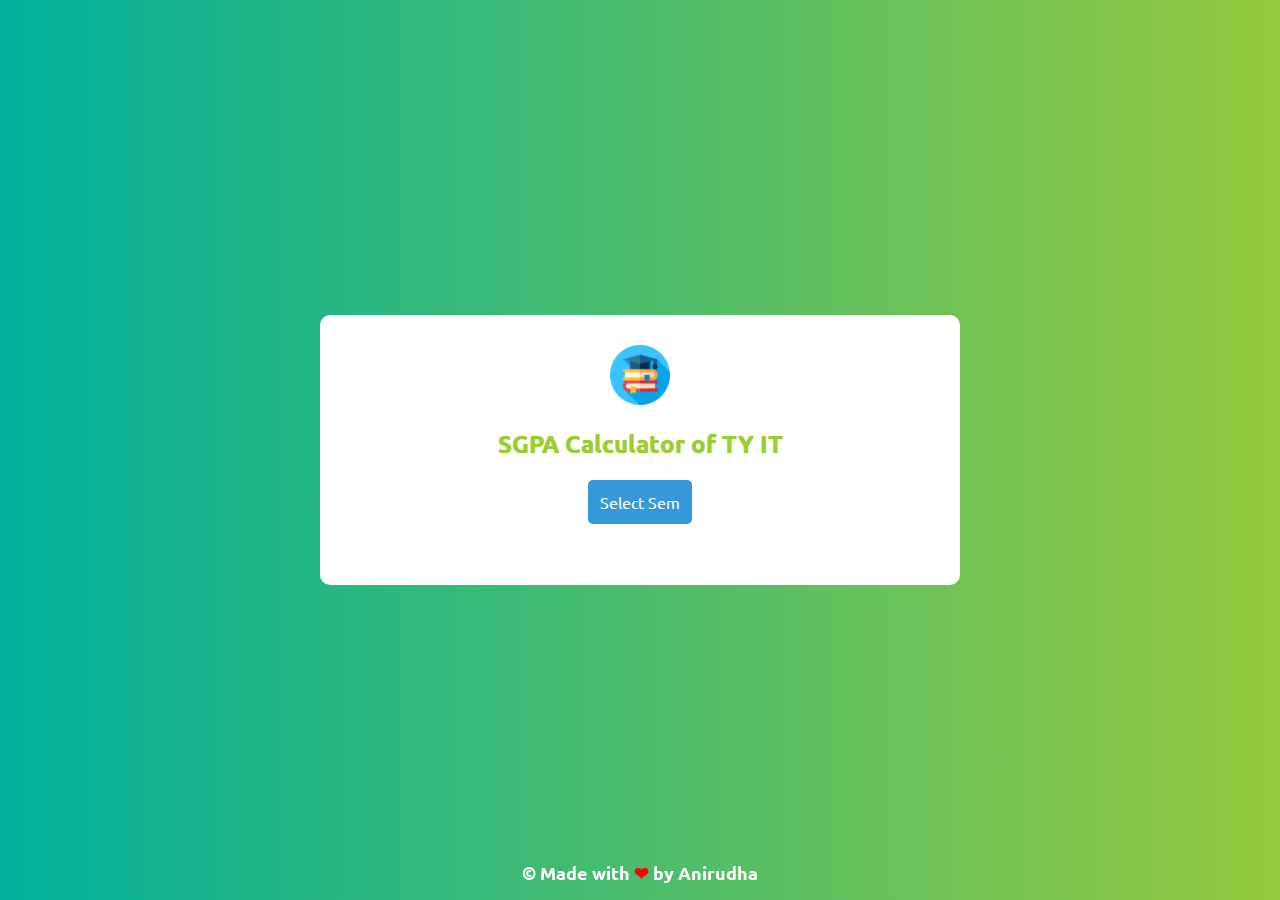
==== index.html @ c962460b "update" ====
<!DOCTYPE html>
<html lang="en">

<head>
    <meta charset="UTF-8">
    <meta http-equiv="X-UA-Compatible" content="IE=edge">
    <meta name="viewport" content="width=device-width, initial-scale=1.0">
    <link href="https://fonts.googleapis.com/css2?family=Ubuntu&display=swap" rel="stylesheet">
    <link rel="stylesheet" href="style2.css">
    <title>SGPA Calculator</title>
</head>

<body>
    <div class="container">
        <div class="images">
            <span><img src="studying.png" alt="" class="logo"></span>
        </div>
        <div class="heading">
            <h2>SGPA Calculator of TY IT</h2>
        </div>
        <div class="main-content">
            <div class="drop-down">
                <button onclick="myFunction()" class="dropbtn">Select Sem</button>
                <div id="myDropdown" class="dropdown-content">
                    <a href="/indexV.html">V sem</a>
                    <a href="/indexVI.html">VI sem</a>

                </div>

            </div>
        </div>
    </div>
    <footer class="foot">
        <p>&copy Made with <span id="love">&#10084</span> by Anirudha </p>
    </footer>

   <script src="app3.js"></script>
</body>

</html>
---- style2.css ----
*{
    margin: 0;
    padding: 0;
    box-sizing: border-box;
    font-family: 'Ubuntu', sans-serif;
}

body{
    display: flex;
    justify-content: center;
    align-items: center;
    height: 100vh;
    background-image: linear-gradient(to right, #00b09b, #96c93d);
    background-image: no-repeat center center/cover;
}

.container{
    width: 50%;
    background-color: white;
    height: 270px;
    border-radius: 10px;
    padding: 30px 30px;
    text-align: center;

}

.container .heading{
   font-family: 'Ubuntu';
   border-radius: 5px;
   padding: 5px;
   margin-bottom: 15px;
   text-shadow: 0 0 1px;
   transition: .5s;
   color: yellowgreen;
}

.main-content select{
    width: 120px;
    height: 30px;
    border-radius: 5px;
    font-size: 1.2rem;
    font-family: 'Ubuntu',sans-serif;
    box-sizing: border-box;
}

.logo{
    width: 60px;
    height: 60px;
    margin-bottom: 15px;
}

.foot{
    position: fixed;
    bottom: 0%;
    font-weight: bold;
    font-size: 18px;
}

#love{
    color: red;
    font-weight: bold;
}

.foot >p{
    color: white;
    margin-bottom: 15px;
}

.dropbtn {
    background-color: #3498DB;
    color: white;
    padding: 12px;
    font-size: 16px;
    border: none;
    cursor: pointer;
    border-radius: 5px;
  }
  
  .dropbtn:hover, .dropbtn:focus {
    background-color: #2980B9;
  }
  
  .dropdown {
    position: relative;
    display: inline-block;
  }
  
  .dropdown-content {
    display: none;
    position: absolute;
    background-color: #f1f1f1;
    min-width: 160px;
    overflow: auto;
    box-shadow: 0px 8px 16px 0px rgba(0,0,0,0.2);
    z-index: 1;
  }
  
  .dropdown-content a {
    color: black;
    padding: 12px 16px;
    text-decoration: none;
    display: block;
  }
  
  .dropdown a:hover {background-color: #ddd;}
  
  .show {display: block;}
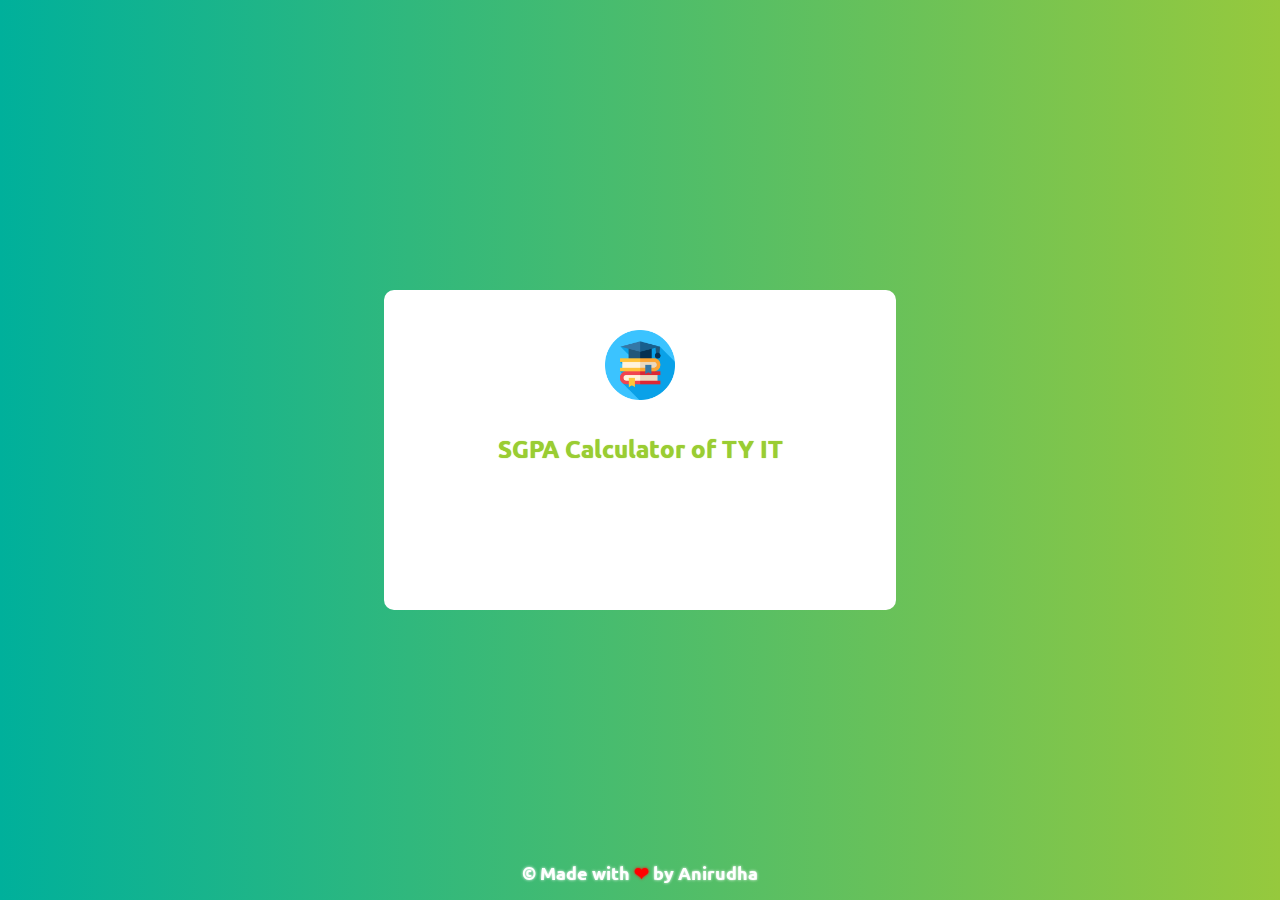
==== commit 38236cae: "Update index.html" ====
--- a/index.html
+++ b/index.html
@@ -20,10 +20,11 @@
         </div>
         <div class="main-content">
             <div class="drop-down">
-                <button onclick="myFunction()" class="dropbtn">Select Sem</button>
+                <!-- <button onclick="myFunction()" class="dropbtn">Select Sem</button> -->
                 <div id="myDropdown" class="dropdown-content">
-                    <a href="/indexV.html">V sem</a>
-                    <a href="/indexVI.html">VI sem</a>
+                    <a href="indexV.html" id="one">V sem</a>
+                    <br>
+                    <a href="indexVI.html">VI sem</a>
 
                 </div>
 
@@ -37,4 +38,4 @@
    <script src="app3.js"></script>
 </body>
 
-</html>+</html>
--- a/style2.css
+++ b/style2.css
@@ -1,107 +1,197 @@
-*{
-    margin: 0;
-    padding: 0;
-    box-sizing: border-box;
-    font-family: 'Ubuntu', sans-serif;
+* {
+  margin: 0;
+  padding: 0;
+  box-sizing: border-box;
+  font-family: 'Ubuntu', sans-serif;
 }
 
-body{
-    display: flex;
-    justify-content: center;
-    align-items: center;
-    height: 100vh;
-    background-image: linear-gradient(to right, #00b09b, #96c93d);
-    background-image: no-repeat center center/cover;
+body {
+  display: flex;
+  justify-content: center;
+  align-items: center;
+  height: 100vh;
+  background-image: linear-gradient(to right, #00b09b, #96c93d);
+  background-image: no-repeat center center/cover;
 }
 
-.container{
-    width: 50%;
-    background-color: white;
-    height: 270px;
-    border-radius: 10px;
-    padding: 30px 30px;
-    text-align: center;
+.container {
+  width: 50%;
+  background-color: white;
+  height: 40%;
+  border-radius: 10px;
+  padding: 30px 40px;
+  text-align: center;
 
 }
 
-.container .heading{
-   font-family: 'Ubuntu';
-   border-radius: 5px;
-   padding: 5px;
-   margin-bottom: 15px;
-   text-shadow: 0 0 1px;
-   transition: .5s;
-   color: yellowgreen;
+.container .heading {
+  font-family: 'Ubuntu';
+  padding: 5px;
+  margin-bottom: 30px;
+  text-shadow: 0 0 1px;
+  transition: .5s;
+  color: yellowgreen;
 }
 
-.main-content select{
-    width: 120px;
-    height: 30px;
-    border-radius: 5px;
-    font-size: 1.2rem;
-    font-family: 'Ubuntu',sans-serif;
-    box-sizing: border-box;
+.logo {
+  width: 70px;
+  height: 70px;
+  margin-bottom: 25px;
 }
 
-.logo{
-    width: 60px;
-    height: 60px;
-    margin-bottom: 15px;
+.foot {
+  position: fixed;
+  bottom: 0%;
+  font-weight: bold;
+  font-size: 18px;
 }
 
-.foot{
-    position: fixed;
-    bottom: 0%;
-    font-weight: bold;
-    font-size: 18px;
+#love {
+  color: red;
+  font-weight: bold;
 }
 
-#love{
-    color: red;
-    font-weight: bold;
-}
-
-.foot >p{
-    color: white;
-    margin-bottom: 15px;
+.foot>p {
+  color: white;
+  margin-bottom: 15px;
+  text-shadow: 0 0 3px;
 }
 
 .dropbtn {
-    background-color: #3498DB;
-    color: white;
-    padding: 12px;
-    font-size: 16px;
-    border: none;
-    cursor: pointer;
-    border-radius: 5px;
+  background-color: #3498DB;
+  color: white;
+  padding: 12px;
+  font-size: 16px;
+  border: none;
+  cursor: pointer;
+  border-radius: 5px;
+}
+
+.dropbtn:hover,
+.dropbtn:focus {
+  background-color: #2980B9;
+}
+
+.dropdown {
+  position: relative;
+  display: inline-block;
+}
+
+.dropdown-content {
+  display: none;
+  position: absolute;
+  background-color: #f1f1f1;
+  min-width: 140px;
+  overflow: auto;
+  border-radius: 5px;
+  box-shadow: 0px 8px 16px 0px rgba(0, 0, 0, 0.2);
+  z-index: 1;
+}
+
+.dropdown-content a {
+  color: black;
+  padding: 12px 16px;
+  text-decoration: none;
+  display: block;
+}
+
+.dropdown a:hover {
+  background-color: #ddd;
+}
+
+.show {
+  display: block;
+}
+
+
+@media only screen and (min-width:320px) and (max-width:480px) {
+  .container {
+    width: 85%;
+    background-color: white;
+    height: 310px;
+    border-radius: 10px;
+    padding: 40px 40px;
+    text-align: center;
+
   }
-  
-  .dropbtn:hover, .dropbtn:focus {
-    background-color: #2980B9;
+
+}
+
+@media only screen and (min-width:480px) and (max-width:595px) {
+  .container {
+    width: 75%;
+    background-color: white;
+    height: 320px;
+    border-radius: 10px;
+    padding: 40px 40px;
+    text-align: center;
+
   }
-  
-  .dropdown {
-    position: relative;
-    display: inline-block;
+
+}
+
+@media only screen and (min-width:595px) and (max-width:690px) {
+  .container {
+    width: 70%;
+    background-color: white;
+    height: 320px;
+    border-radius: 10px;
+    padding: 40px 40px;
+    text-align: center;
+
   }
-  
-  .dropdown-content {
-    display: none;
-    position: absolute;
-    background-color: #f1f1f1;
-    min-width: 160px;
-    overflow: auto;
-    box-shadow: 0px 8px 16px 0px rgba(0,0,0,0.2);
-    z-index: 1;
+
+}
+
+@media only screen and (min-width:690px) and (max-width:800px) {
+  .container {
+    width: 65%;
+    background-color: white;
+    height: 320px;
+    border-radius: 10px;
+    padding: 40px 40px;
+    text-align: center;
+
   }
-  
-  .dropdown-content a {
-    color: black;
-    padding: 12px 16px;
-    text-decoration: none;
-    display: block;
+
+}
+
+@media only screen and (min-width:800px) and (max-width:1024px) {
+  .container {
+    width: 50%;
+    background-color: white;
+    height: 320px;
+    border-radius: 10px;
+    padding: 40px 40px;
+    text-align: center;
+
   }
-  
-  .dropdown a:hover {background-color: #ddd;}
-  
-  .show {display: block;}+
+}
+
+@media only screen and (min-width:1024px) and (max-width:1224px) {
+  .container {
+    width: 40%;
+    background-color: white;
+    height: 320px;
+    border-radius: 10px;
+    padding: 40px 40px;
+    text-align: center;
+
+  }
+
+}
+
+
+@media only screen and (min-width:1224px) and (max-width:2000px) {
+  .container {
+    width: 40%;
+    background-color: white;
+    height: 320px;
+    border-radius: 10px;
+    padding: 40px 40px;
+    text-align: center;
+
+  }
+
+}
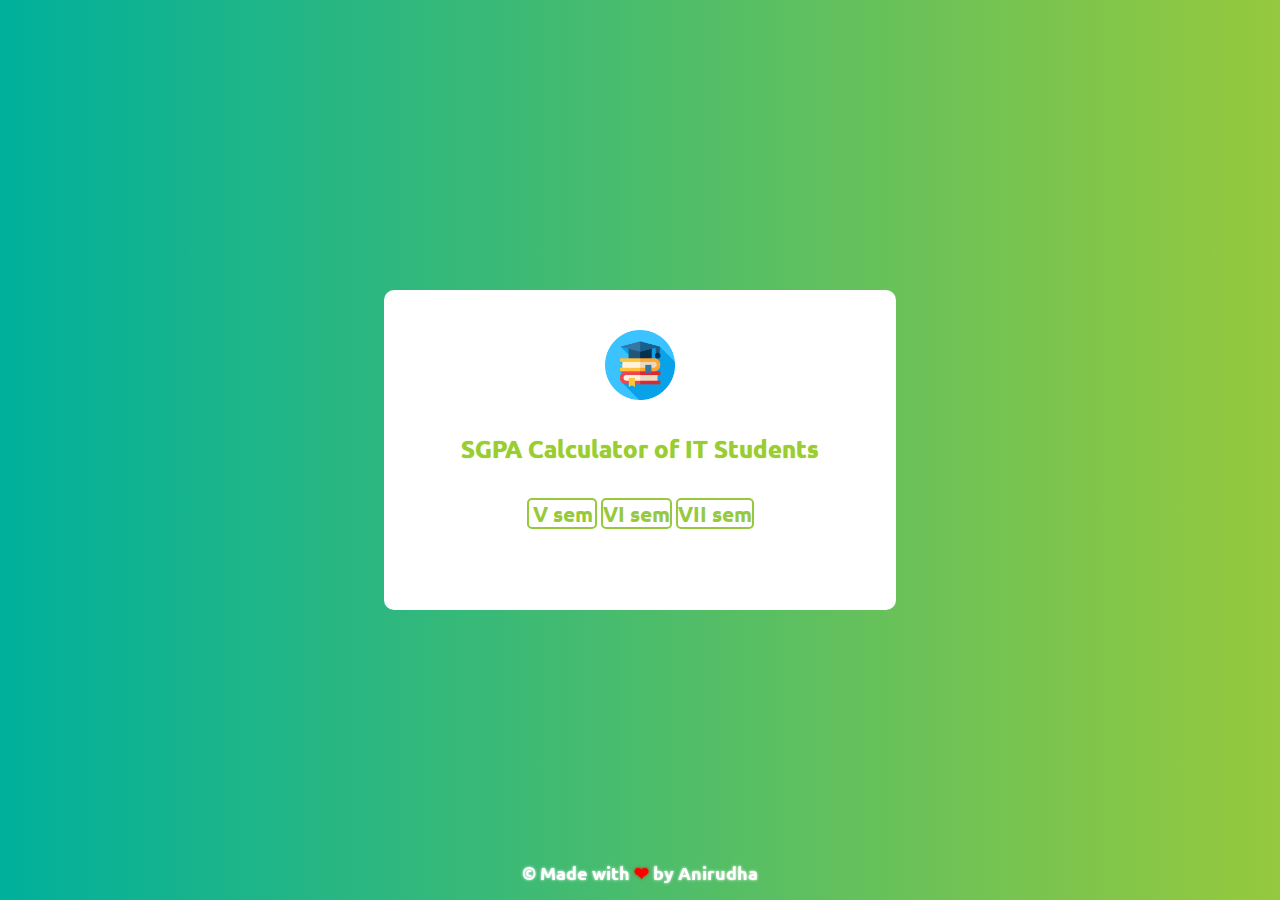
==== commit dbf5627b: "Update index.html" ====
--- a/index.html
+++ b/index.html
@@ -16,15 +16,15 @@
             <span><img src="studying.png" alt="" class="logo"></span>
         </div>
         <div class="heading">
-            <h2>SGPA Calculator of TY IT</h2>
+            <h2>SGPA Calculator of IT Students</h2>
         </div>
         <div class="main-content">
             <div class="drop-down">
                 <!-- <button onclick="myFunction()" class="dropbtn">Select Sem</button> -->
                 <div id="myDropdown" class="dropdown-content">
                     <a href="indexV.html" id="one">V sem</a>
-                    <br>
                     <a href="indexVI.html">VI sem</a>
+                    <a href="indexVII.html">VII sem</a>
 
                 </div>
 
--- a/style2.css
+++ b/style2.css
@@ -57,7 +57,7 @@
   text-shadow: 0 0 3px;
 }
 
-.dropbtn {
+/* .dropbtn {
   background-color: #3498DB;
   color: white;
   padding: 12px;
@@ -65,19 +65,19 @@
   border: none;
   cursor: pointer;
   border-radius: 5px;
-}
-
-.dropbtn:hover,
+} */
+
+/* .dropbtn:hover,
 .dropbtn:focus {
   background-color: #2980B9;
-}
-
-.dropdown {
+} */
+
+/* .dropdown {
   position: relative;
   display: inline-block;
-}
-
-.dropdown-content {
+} */
+
+/* .dropdown-content {
   display: none;
   position: absolute;
   background-color: #f1f1f1;
@@ -86,23 +86,40 @@
   border-radius: 5px;
   box-shadow: 0px 8px 16px 0px rgba(0, 0, 0, 0.2);
   z-index: 1;
-}
-
-.dropdown-content a {
+} */
+
+/* .dropdown-content a {
   color: black;
   padding: 12px 16px;
   text-decoration: none;
   display: block;
-}
-
-.dropdown a:hover {
+} */
+
+/* .dropdown a:hover {
   background-color: #ddd;
-}
-
-.show {
+} */
+
+/* .show {
   display: block;
-}
-
+} */
+
+#myDropdown a{
+  text-decoration: none;
+  color: #96c93d;
+  font-size: 1.3rem;
+  font-weight: bold;
+  border: 2px solid #96c93d;
+  border-radius: 5px;
+}
+
+#myDropdown a:hover{
+  background-color:#96c93d ;
+  color: white;
+}
+
+#one{
+  padding-left: 4px;padding-right: 2px;
+}
 
 @media only screen and (min-width:320px) and (max-width:480px) {
   .container {
